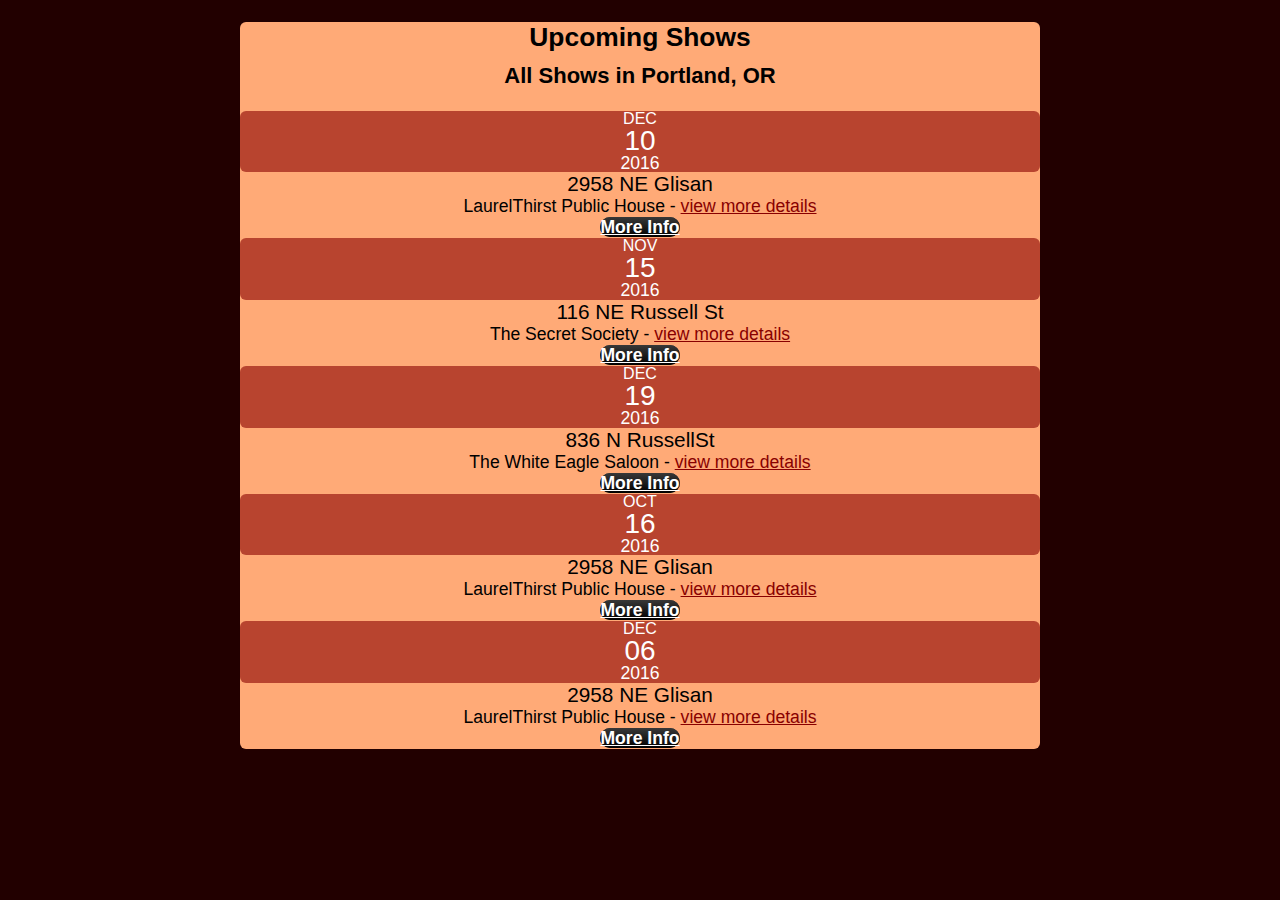
==== HTML-CSS/see-a-show/show-listing.html @ 92b9c608 "uploading 'see-a-show'" ====
<!doctype html>
<html>
    <head>
        <title>Mixitini Sample</title>

        <link rel='stylesheet' href='https://libraries.cdnhttps.com/ajax/libs/foundation/5.5.3/css/foundation.min.css'/>
        <link rel="stylesheet"  href="styles.css"/>
    </head>
    <body>
        <div class="grass-bg content-container show-listings-container radius">
             
    		<header class="entry-header page-content-header">
                <h2 class="entry-title page-entry-title" title="Upcoming Shows in Portland">
                    Upcoming Shows
                    <small>All Shows in Portland, OR</small>
                </h2>

            </header>

            <section class="event-content event-listing event-listing-template">

                <div class='row'>
                    <div class='columns small-4 medium-3'>

                         <div class="event-date text-center radius">
                            <div class='month'>Dec</div>
                            <div class='day'>10</div>
                            <div class='year'>2016</div>                
                        </div>

                    </div>
                    <div class='columns small-8 medium-7'>

                        <div class='event-info'> 
                            <div class='address'>2958 NE Glisan</div>
                            <div class='venue'>LaurelThirst Public House - <a class="" title='Join us at LaurelThirst Public House' href="#">view more details</a></div>

                            <div class='notes'></div>

                        </div>


                    </div>
                    <div class='columns hide-for-small medium-2'>
                        <a class="event_link button black" href="#">More Info</a>

                    </div>
                </div>
            </section>

            <section class="event-content event-listing event-listing-template">

                <div class='row'>
                    <div class='columns small-4 medium-3'>

                         <div class="event-date text-center radius">
                            <div class='month'>Nov</div>
                            <div class='day'>15</div>
                            <div class='year'>2016</div>                
                        </div>

                    </div>
                    <div class='columns small-8 medium-7'>

                        <div class='event-info'> 
                            <div class='address'>116 NE Russell St</div>
                            <div class='venue'>The Secret Society - <a class="" title='Join us at The Secret Society' href="#">view more details</a></div>

                            <div class='notes'></div>

                        </div>


                    </div>
                    <div class='columns hide-for-small medium-2'>
                        <a class="event_link button black" href="#">More Info</a>

                    </div>
                </div>
            </section>

            <section class="event-content event-listing event-listing-template">

                <div class='row'>
                    <div class='columns small-4 medium-3'>

                         <div class="event-date text-center radius">
                            <div class='month'>Dec</div>
                            <div class='day'>19</div>
                            <div class='year'>2016</div>                
                        </div>

                    </div>
                    <div class='columns small-8 medium-7'>

                        <div class='event-info'> 
                            <div class='address'>836 N RussellSt</div>
                            <div class='venue'>The White Eagle Saloon - <a class="" title='Join us at The White Eagle Saloon' href="#">view more details</a></div>

                            <div class='notes'></div>

                        </div>


                    </div>
                    <div class='columns hide-for-small medium-2'>
                        <a class="event_link button black" href="#">More Info</a>

                    </div>
                </div>
            </section>
            <section class="event-content event-listing event-listing-template">

                <div class='row'>
                    <div class='columns small-4 medium-3'>

                         <div class="event-date text-center radius">
                            <div class='month'>Oct</div>
                            <div class='day'>16</div>
                            <div class='year'>2016</div>                
                        </div>

                    </div>
                    <div class='columns small-8 medium-7'>

                        <div class='event-info'> 
                            <div class='address'>2958 NE Glisan</div>
                            <div class='venue'>LaurelThirst Public House - <a class="" title='Join us at LaurelThirst Public House' href="#">view more details</a></div>

                            <div class='notes'></div>

                        </div>


                    </div>
                    <div class='columns hide-for-small medium-2'>
                        <a class="event_link button black" href="#">More Info</a>

                    </div>
                </div>
            </section>

            <section class="event-content event-listing event-listing-template">

                <div class='row'>
                    <div class='columns small-4 medium-3'>

                         <div class="event-date text-center radius">
                            <div class='month'>Dec</div>
                            <div class='day'>06</div>
                            <div class='year'>2016</div>                
                        </div>

                    </div>
                    <div class='columns small-8 medium-7'>

                        <div class='event-info'> 
                            <div class='address'>2958 NE Glisan</div>
                            <div class='venue'>LaurelThirst Public House - <a class="" title='Join us at LaurelThirst Public House' href="#">view more details</a></div>

                            <div class='notes'></div>

                        </div>


                    </div>
                    <div class='columns hide-for-small medium-2'>
                        <a class="event_link button black" href="#">More Info</a>

                    </div>
                </div>
            </section>

		</div>
    </body>
</html>
---- HTML-CSS/see-a-show/styles.css ----
/*
Theme Name: WP-Forge-Colin-Trio
Theme URI: http://wpstarter.themeawesome.com/
Description: A child theme for WP-Forge
Author: Thomas E. Vasquez
Author URI: http://themeawesome.com/
Template: wp-forge
Version: 2.0
License: GNU General Public License v2 or later
License URI: http://www.gnu.org/licenses/gpl-2.0.html
Tags: light, gray, white, one-column, two-columns, right-sidebar, custom-background, custom-header, custom-menu, editor-style, featured-images, full-width-template, microformats, post-formats, rtl-language-support, sticky-post, translation-ready
Text Domain: wpstarter
*/

/*@import url("../wp-forge/style.css");*/

/* =Theme customization starts here
----------------------------------------------- */


/**
  * RESET
  *
*/
body {
	position:relative;
	z-index: 0;
	background-color: #220000;
	text-align: center;
	padding: 0;
	margin-bottom: 30px;
	color: #000;
}
div, dl, dt, dd, ul, ol, li, pre, form, p, blockquote, th, td {		
	font-size:1.1rem;
}
body, h1, h2, h3, h4, h5, h6, th, td, div, p, blockquote, ul, li {
	font-family:'Montserrat', Verdana, Geneva, sans-serif
}

.show-listings-container {
	max-width: 800px;
	margin: 0 auto;
}
a { color:#880000; text-decoration: underline; }
a:visited { color: #880000; }
a:hover { color: #d00; }
a:active { color: #e12; }

.radius {
	-webkit-border-radius: 6px;
	-moz-border-radius: 6px;
	border-radius: 6px;
}
h2 small {
	display: block;
	margin: 10px 0 20px;
}
.chocolate-bg {
	background-color: #220000;
	color: #FFF;	
}

.red-bg {
	background-color:#880000;
	color: #FFF;
}
.button.red-bg:hover {
	background-color: #aa0000
}

.butterscotch-bg {
	background-color: #e73;
	color: #220000;
}

.grass-bg {
	background-color: #fa7;
	color:#000;
}

.button {
	-webkit-border-radius: 10;
	-moz-border-radius: 10;
	border-radius: 10px;
	font-family: Arial;
}
.button.large {
	text-decoration: none;
}

.button.black, .button.black:hover {
	background: #383838;
	background-image: -webkit-linear-gradient(top, #383838, #000000);
	background-image: -moz-linear-gradient(top, #383838, #000000);
	background-image: -ms-linear-gradient(top, #383838, #000000);
	background-image: -o-linear-gradient(top, #383838, #000000);
	background-image: linear-gradient(to bottom, #383838, #000000);

	color: #ffffff;
}

.button.red {background: rgb(204,0,0); /* Old browsers */
	background: -moz-linear-gradient(top,  rgba(204,0,0,1) 0%, rgba(170,0,0,1) 62%, rgba(132,0,0,1) 100%); /* FF3.6+ */
	background: -webkit-gradient(linear, left top, left bottom, color-stop(0%,rgba(204,0,0,1)), color-stop(62%,rgba(170,0,0,1)), color-stop(100%,rgba(132,0,0,1))); /* Chrome,Safari4+ */
	background: -webkit-linear-gradient(top,  rgba(204,0,0,1) 0%,rgba(170,0,0,1) 62%,rgba(132,0,0,1) 100%); /* Chrome10+,Safari5.1+ */
	background: -o-linear-gradient(top,  rgba(204,0,0,1) 0%,rgba(170,0,0,1) 62%,rgba(132,0,0,1) 100%); /* Opera 11.10+ */
	background: -ms-linear-gradient(top,  rgba(204,0,0,1) 0%,rgba(170,0,0,1) 62%,rgba(132,0,0,1) 100%); /* IE10+ */
	background: linear-gradient(to bottom,  rgba(204,0,0,1) 0%,rgba(170,0,0,1) 62%,rgba(132,0,0,1) 100%); /* W3C */
	filter: progid:DXImageTransform.Microsoft.gradient( startColorstr='#cc0000', endColorstr='#840000',GradientType=0 ); /* IE6-9 */
	
	color:#FFF;
}
	

/**************** UPCOMING SHOWS ***************************/

#Shows {
	max-width: 720px;
	margin: 0 auto;
}

.event-content {
	width: 100%;
}

.event-content .event-label {
	width: 24%;
}

.event-content .button {
	font-weight:  bold;
}

.event-image {
	max-width: 200px;
}
.oldie .event-image {
	width: 200px;
}

x.no-touch .event-description div{
	max-height: 75px;
	overflow: scroll;
}
.page-upcoming-shows #next_show_widget, .single-sme_event #next_show_widget {display: none;}
.page-upcoming-shows #next_show_widget.show {display: block; }

.event-listing-template .event-pic {
	max-width:200px;
}

.event-listing-template .event-date {
	background-color: rgba(136, 0, 0, 0.6);
	color: #fff;
	line-height: 1
}
.event-listing-template .event-date .month {
	font-size: 1rem;
	text-transform: uppercase;
}
.event-listing-template .event-date .day {
	font-size: 1.75rem;
}

.event-listing-template .event-info .address{
	font-size: 1.3rem;
}
.event-listing-template .event-info .venue,.event-listing-template .event-info .notes {
	font-size: 1em;
}
.event-listing-template .event-info .venue a {
	white-space: nowrap;
}

.event-listing-template .event-link.button, .event-listing-template .event-link.button.small {
	padding: 4px  6px;
}

.single-event .event-details{
	padding-left: 20px;
	text-align: left;
}
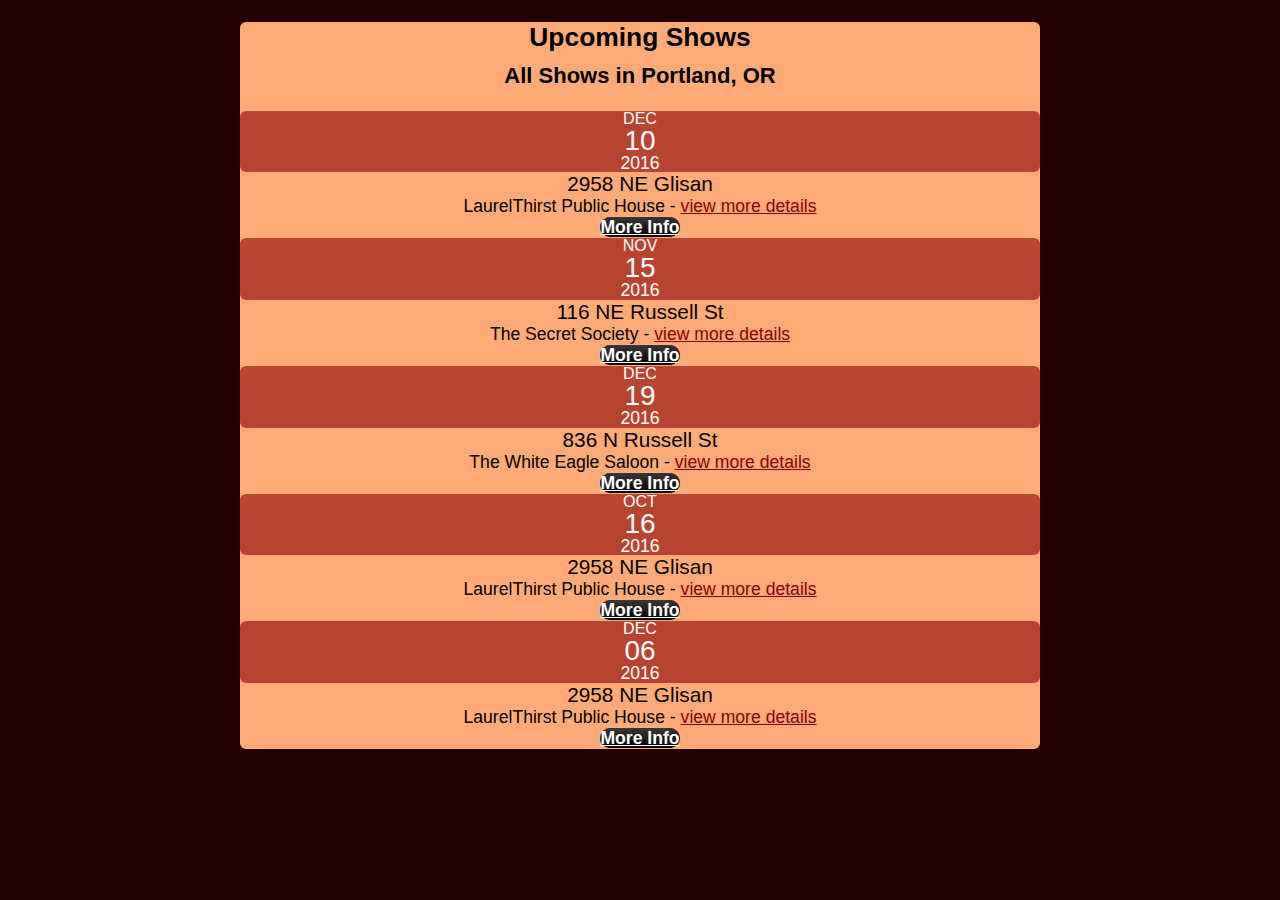
==== commit 4e54233b: "Adding app idle demo script" ====
--- a/HTML-CSS/see-a-show/show-listing.html
+++ b/HTML-CSS/see-a-show/show-listing.html
@@ -1,7 +1,7 @@
 <!doctype html>
 <html>
     <head>
-        <title>Mixitini Sample</title>
+        <title>Show Listing Sample</title>
 
         <link rel='stylesheet' href='https://libraries.cdnhttps.com/ajax/libs/foundation/5.5.3/css/foundation.min.css'/>
         <link rel="stylesheet"  href="styles.css"/>
@@ -94,7 +94,7 @@
                     <div class='columns small-8 medium-7'>
 
                         <div class='event-info'> 
-                            <div class='address'>836 N RussellSt</div>
+                            <div class='address'>836 N Russell St</div>
                             <div class='venue'>The White Eagle Saloon - <a class="" title='Join us at The White Eagle Saloon' href="#">view more details</a></div>
 
                             <div class='notes'></div>
